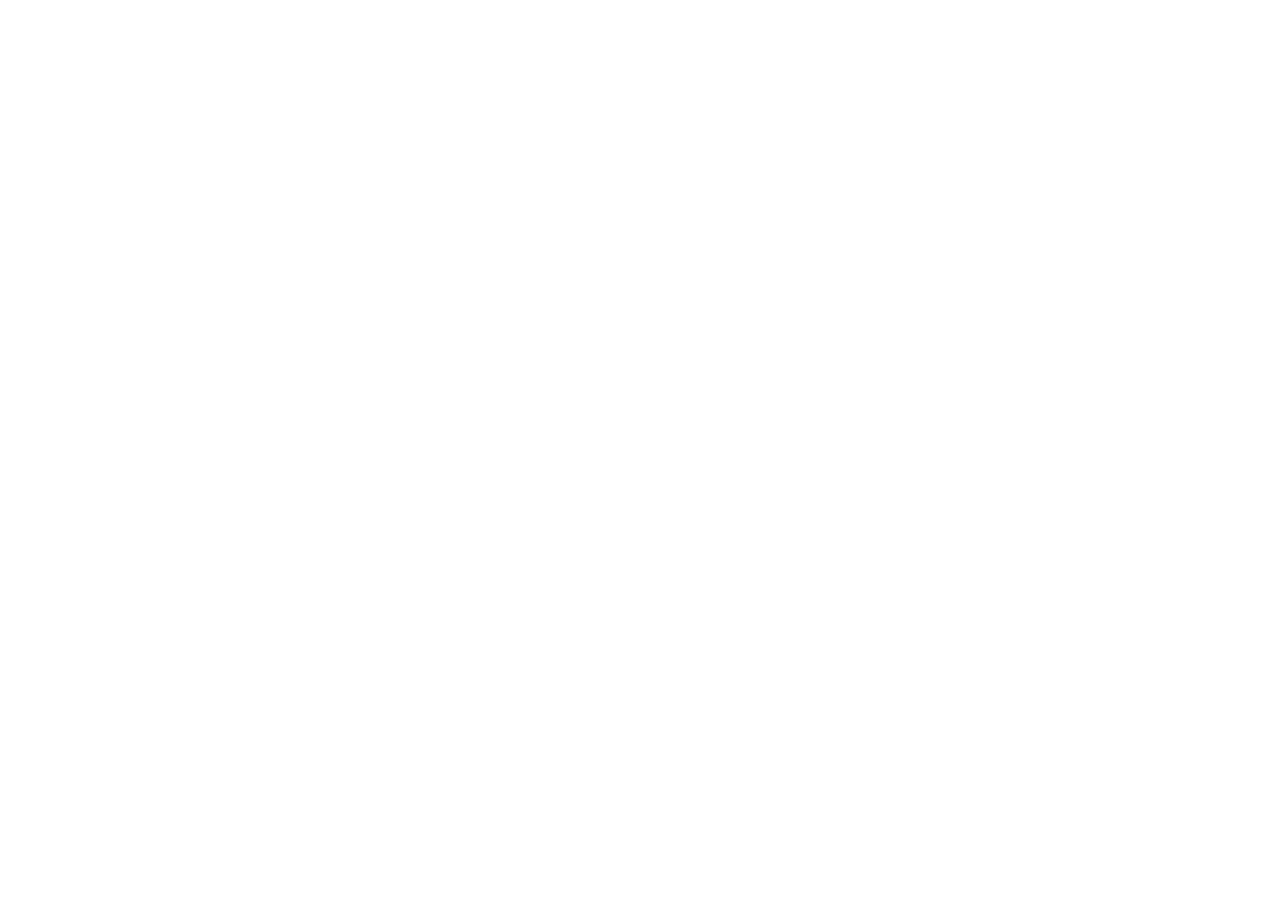
==== l-3.html @ 8230d003 "c #3" ====
<!DOCTYPE html>
<html lang="en">

<head>
    <meta charset="UTF-8">
    <meta http-equiv="X-UA-Compatible" content="IE=edge">
    <meta name="viewport" content="width=device-width, initial-scale=1.0">
    <title>L-3</title>
</head>

<body>

</body>

</html>
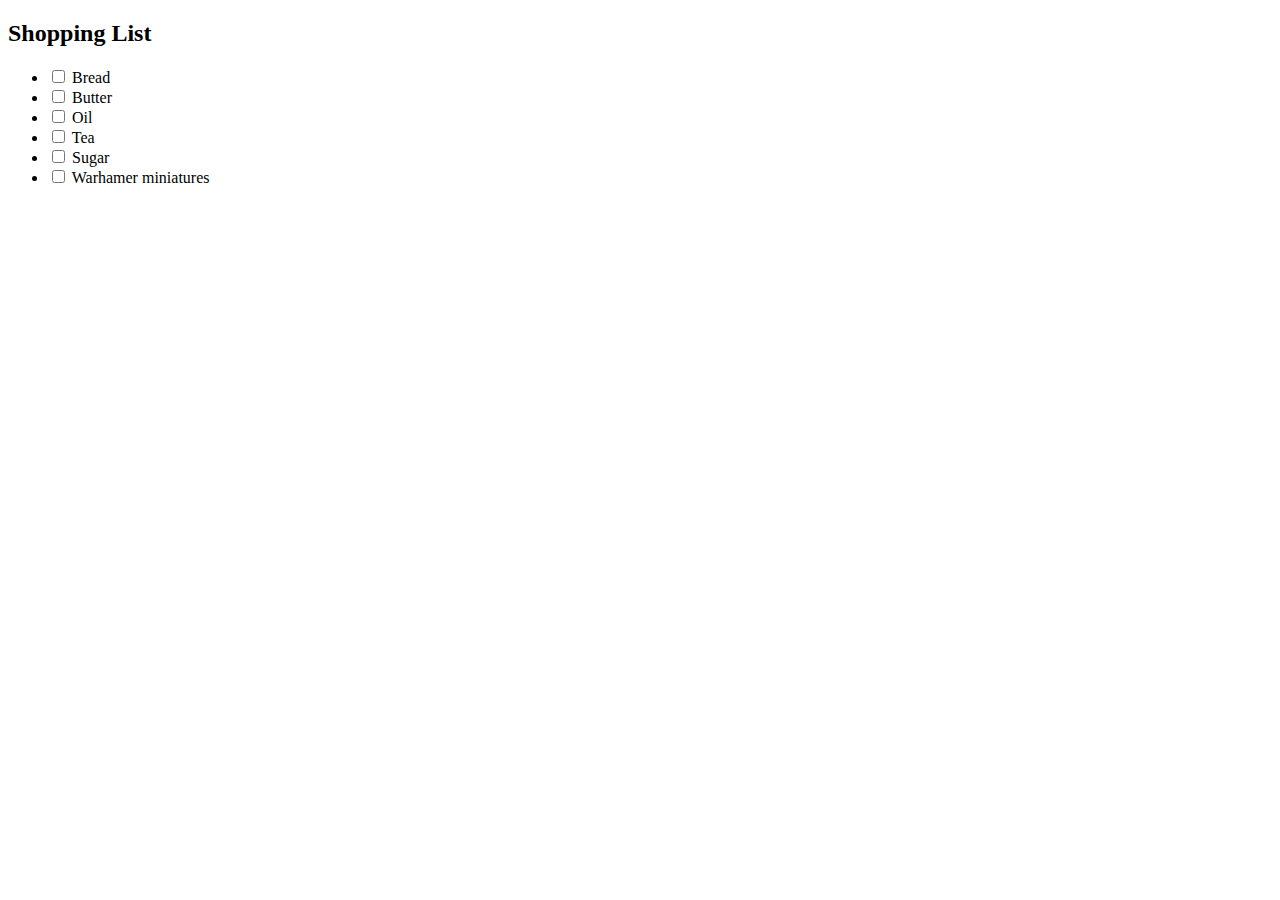
==== commit cbd27745: "Lesson #3" ====
--- a/l-3.html
+++ b/l-3.html
@@ -10,6 +10,41 @@
 
 <body>
 
+    <main>
+        <form action="mailto:eorvinen@gmail.com" method="POST" enctype="multipart/form-data">
+            <h2>
+                Shopping List
+            </h2>
+            <ul>
+                <li>
+                    <input type="checkbox" id="shopping list1" name="shopping list" value="Bread">
+                    <label for="shopping list1">Bread</label>
+
+                </li>
+                <li>
+                    <input type="checkbox" id="shopping list2" name="shopping list" value="Butter">
+                    <label for="shopping list2">Butter</label>
+                </li>
+                <li>
+                    <input type="checkbox" id="shopping list3" name="shopping list" value="Oil">
+                    <label for="shopping list3">Oil</label>
+                </li>
+                <li>
+                    <input type="checkbox" id="shopping list4" name="shopping list" value="Tea">
+                    <label for="shopping list4">Tea</label>
+                </li>
+                <li>
+                    <input type="checkbox" id="shopping list5" name="shopping list" value="Sugar">
+                    <label for="shopping list5">Sugar</label>
+                </li>
+                <li>
+                    <input type="checkbox" id="shopping list6" name="shopping list" value="Warhamer miniatures">
+                    <label for="shopping list6">Warhamer miniatures</label>
+                </li>
+            </ul>
+        </form>
+    </main>
+
 </body>
 
 </html>